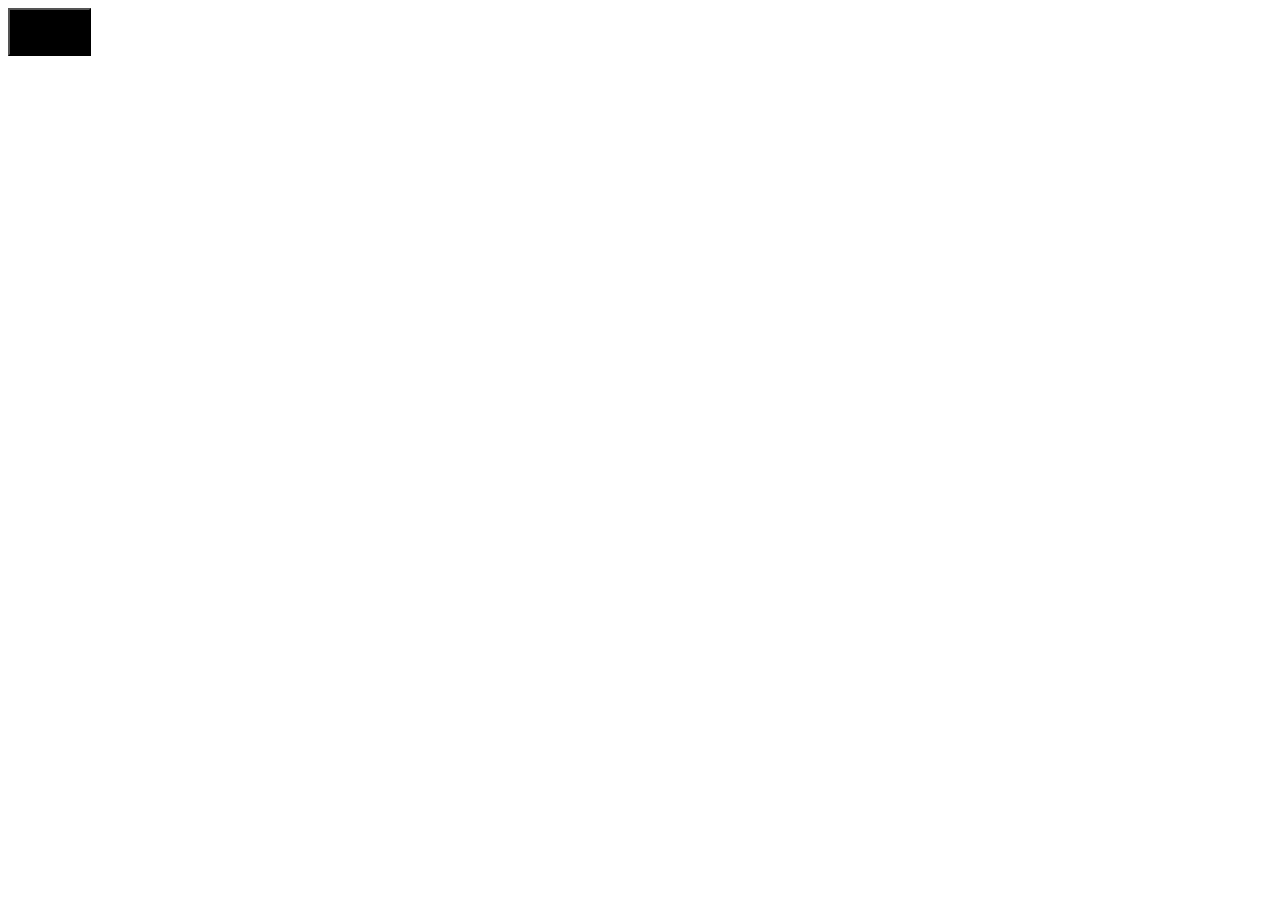
==== inicial.html @ 266a3d59 "criei a pagina e o botão" ====
<!DOCTYPE html>
<html lang="pt-br">
<head>
    <meta charset="UTF-8">
    <meta name="viewport" content="width=device-width, initial-scale=1.0">
    <title>Para o meu amor</title>
    <link rel="stylesheet" href="love.css">
</head>
<body>
    <main>
        <button class="botao">
            <p>Clique aqui</p>
        </button>
    </main>
</body>
</html>
---- love.css ----
.botao {
    background-color: black;
}
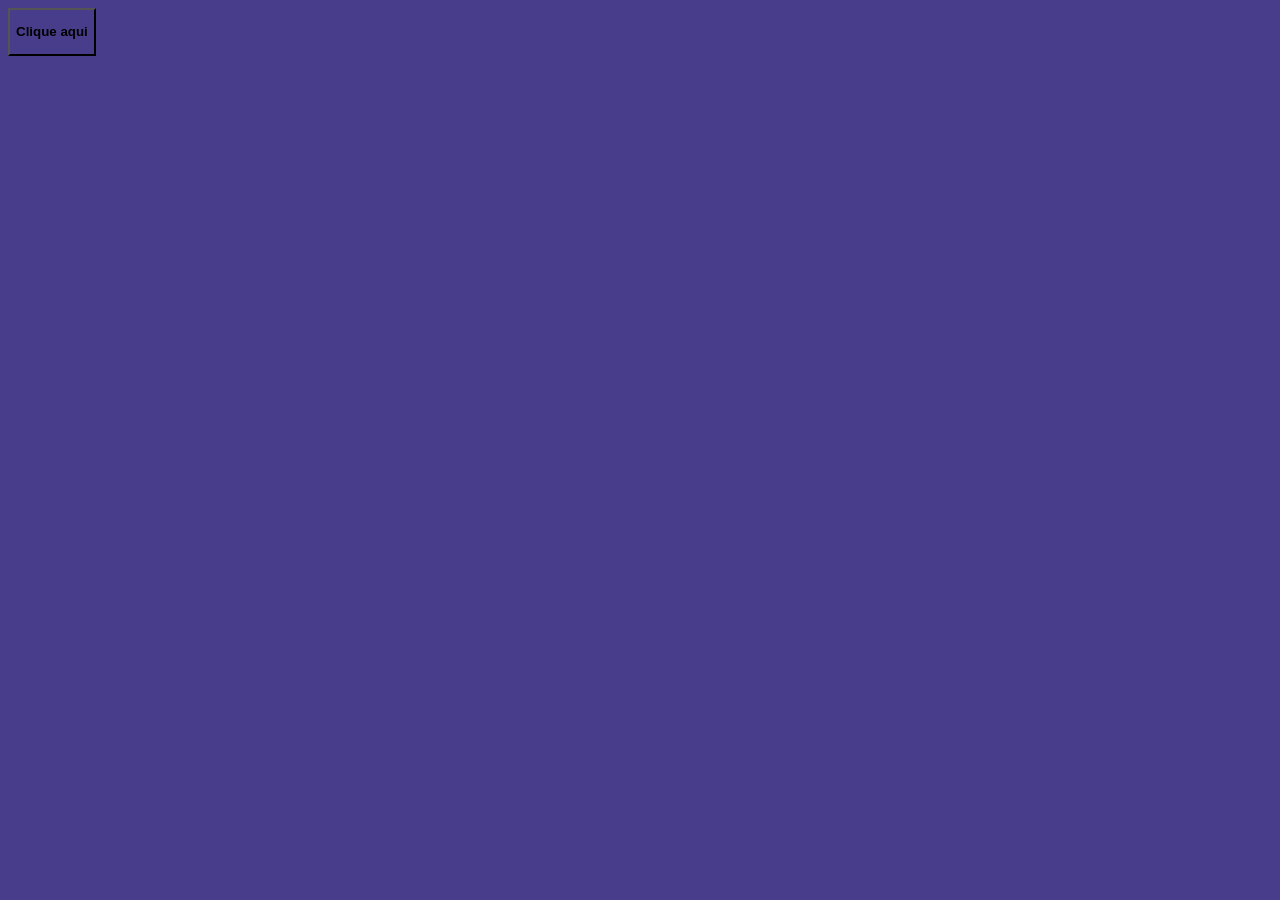
==== commit 38e354c3: "fiz o css" ====
--- a/inicial.html
+++ b/inicial.html
@@ -9,7 +9,7 @@
 <body>
     <main>
         <button class="botao">
-            <p>Clique aqui</p>
+            <p class="clique">Clique aqui</p>
         </button>
     </main>
 </body>
--- a/love.css
+++ b/love.css
@@ -1,3 +1,12 @@
 .botao {
-    background-color: black;
+    background-color: darkslateblue;
+    border-radius: 50;
+}
+
+body {
+    background-color: darkslateblue;
+}
+
+.clique {
+    font-weight: bolder;
 }
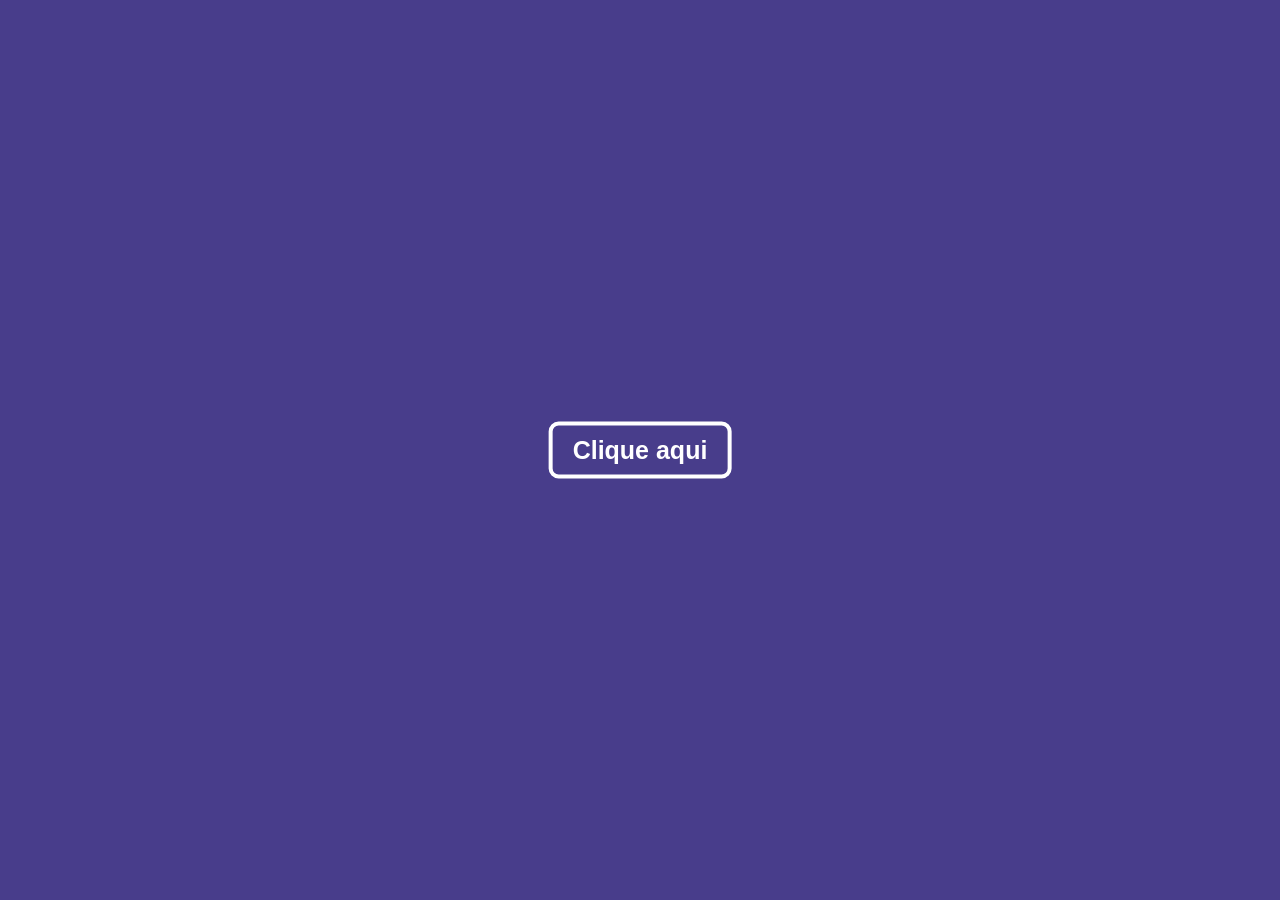
==== commit 9e3856d0: "modifiquei a pagina e musica" ====
--- a/inicial.html
+++ b/inicial.html
@@ -8,9 +8,22 @@
 </head>
 <body>
     <main>
-        <button class="botao">
-            <p class="clique">Clique aqui</p>
+        <button class="botao" onclick="window.location.href='euteamo.html'">
+                <p class="clique">Clique aqui</p>
+            </link>
         </button>
+        <div class="hearts">
+            <span>💜</span>
+            <span>💖</span>
+            <span>❤️</span>
+            <span>💗</span>
+            <span>💕</span>
+            <span>💘</span>
+            <span>💞</span>
+            <span>🧡</span>
+            <span>💓</span>
+            <span>💙</span>
+        </div>
     </main>
 </body>
 </html>
--- a/love.css
+++ b/love.css
@@ -1,12 +1,68 @@
-.botao {
-    background-color: darkslateblue;
-    border-radius: 50;
+body {
+  background-color: darkslateblue;
+  height: 100vh;
+  margin: 0;
+  overflow: hidden;
 }
 
-body {
-    background-color: darkslateblue;
+.botao {
+  background-color: darkslateblue;
+  border: 4px solid white;
+  border-radius: 10px;
+  position: absolute;
+  top: 50%;
+  left: 50%;
+  transform: translate(-50%, -50%);
+  padding: 10px 20px;
+  cursor: pointer;
+  color: white;
 }
 
 .clique {
-    font-weight: bolder;
+  font-weight: bolder;
+  font-size: 25px;
+  margin: 0;
+  color: white;
+}
+
+/* Corações */
+.hearts {
+  position: fixed;
+  width: 100%;
+  height: 100%;
+  top: 0;
+  left: 0;
+  pointer-events: none;
+  overflow: hidden;
+}
+
+.hearts span {
+  position: absolute;
+  top: -50px;
+  font-size: 30px;
+  animation: fall 5s linear infinite;
+  opacity: 0.8;
+}
+
+/* Posição aleatória e delays */
+.hearts span:nth-child(1) { left: 10%; animation-delay: 0s; }
+.hearts span:nth-child(2) { left: 20%; animation-delay: 1s; }
+.hearts span:nth-child(3) { left: 30%; animation-delay: 2s; }
+.hearts span:nth-child(4) { left: 40%; animation-delay: 3s; }
+.hearts span:nth-child(5) { left: 50%; animation-delay: 1.5s; }
+.hearts span:nth-child(6) { left: 60%; animation-delay: 2.5s; }
+.hearts span:nth-child(7) { left: 70%; animation-delay: 3.5s; }
+.hearts span:nth-child(8) { left: 80%; animation-delay: 4s; }
+.hearts span:nth-child(9) { left: 90%; animation-delay: 0.5s; }
+.hearts span:nth-child(10) { left: 25%; animation-delay: 2.2s; }
+
+@keyframes fall {
+  0% {
+    transform: translateY(0) rotate(0deg);
+    opacity: 1;
+  }
+  100% {
+    transform: translateY(100vh) rotate(360deg);
+    opacity: 0;
+  }
 }
